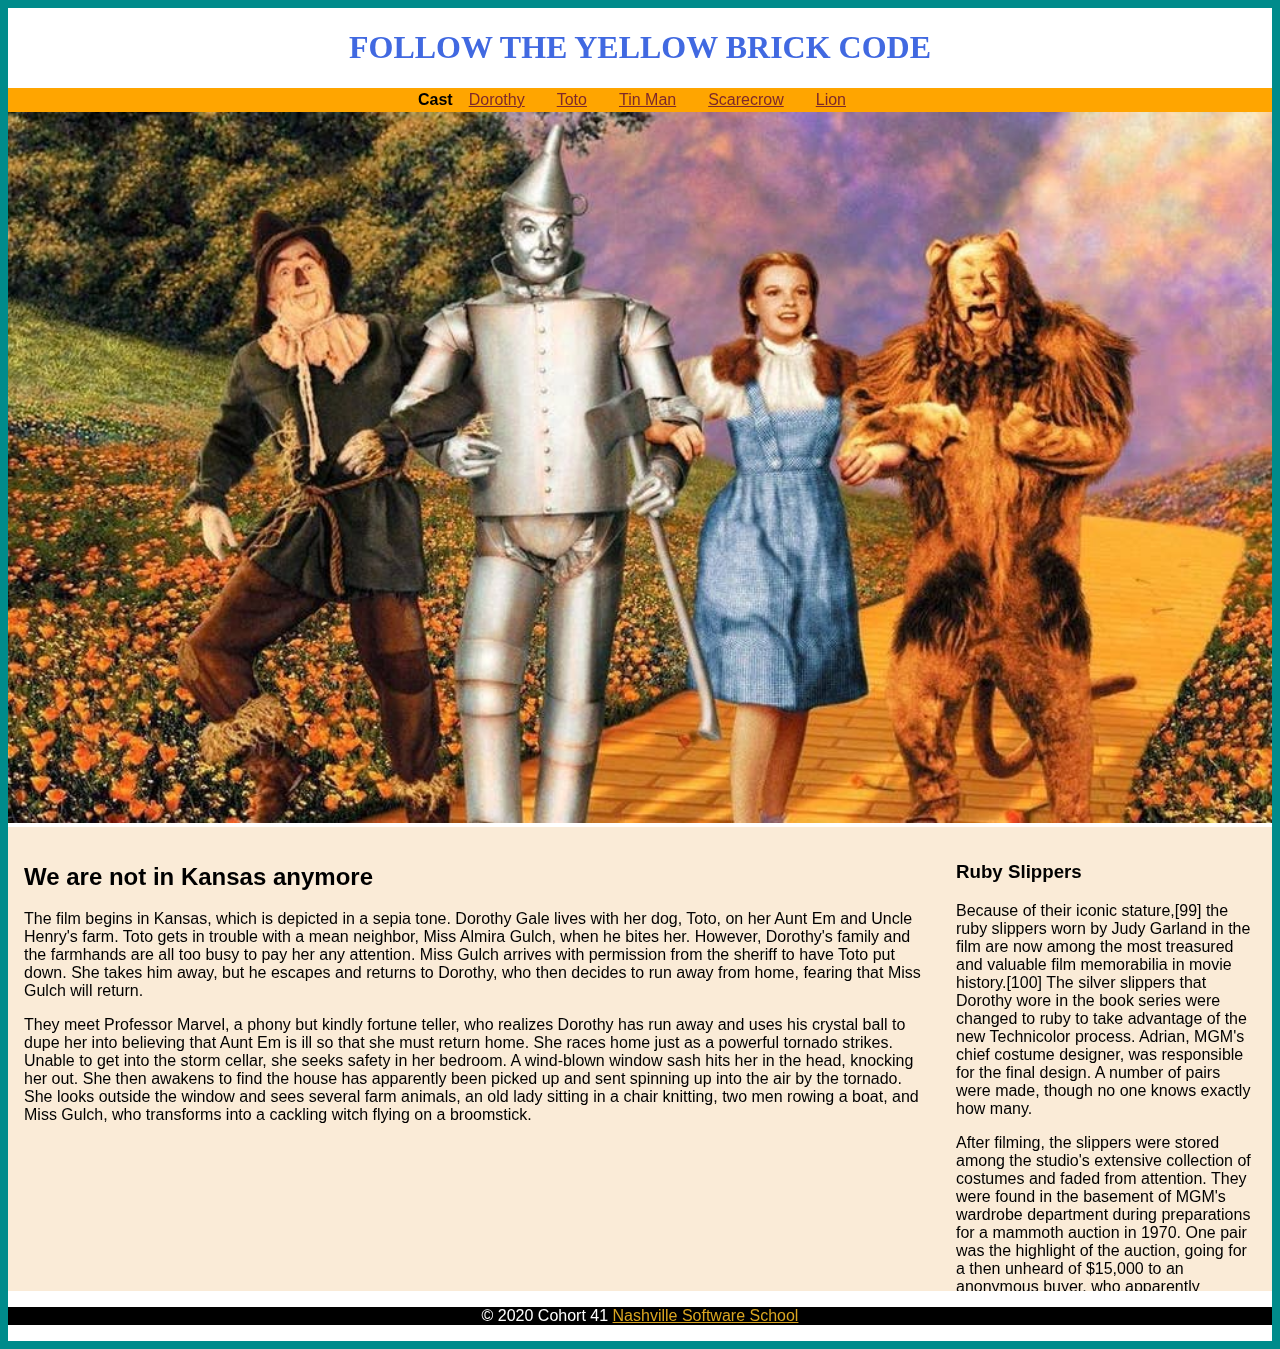
==== index.html @ f88a3844 "Added the initial files for wizard of oz" ====
<!DOCTYPE html>
<html lang="en">

<head>
    <meta charset="UTF-8">
    <meta name="viewport" content="width=device-width, initial-scale=1.0">
    <title>Wizard of Ozz</title>
    <link rel="stylesheet" type="text/css" href="css/main.css">
</head>

<body>
    <!-- beginning of wrapper -->
    <div class="wrapper">
        <header>
            <h1>Follow The Yellow Brick Code</h1>
            <nav>
                <div><strong>Cast</strong></div>
                <div><a href="#">Dorothy</a></div>
                <div><a href="#">Toto</a></div>
                <div><a href="#">Tin Man</a></div>
                <div><a href="#">Scarecrow</a></div>
                <div><a href="#">Lion</a></div>
            </nav>

            <div>
                <img class="img-hero" src="images/oz.jpg" alt="The Wizard of Oz">
            </div>
        </header>

        <div class="flex-container">
            <main>
                <h2>We are not in Kansas anymore</h2>
                <p>The film begins in Kansas, which is depicted in a sepia tone. Dorothy Gale lives with her dog, Toto,
                    on her Aunt Em and Uncle Henry's farm. Toto gets in trouble with a mean neighbor, Miss Almira Gulch,
                    when he bites her. However, Dorothy's family and the farmhands are all too busy to pay her any
                    attention. Miss Gulch arrives with permission from the sheriff to have Toto put down. She takes him
                    away, but he escapes and returns to Dorothy, who then decides to run away from home, fearing that
                    Miss Gulch will return.</p>

                <p>They meet Professor Marvel, a phony but kindly fortune teller, who realizes Dorothy has run away and
                    uses his crystal ball to dupe her into believing that Aunt Em is ill so that she must return home.
                    She races home just as a powerful tornado strikes. Unable to get into the storm cellar, she seeks
                    safety in her bedroom. A wind-blown window sash hits her in the head, knocking her out. She then
                    awakens to find the house has apparently been picked up and sent spinning up into the air by the
                    tornado. She looks outside the window and sees several farm animals, an old lady sitting in a chair
                    knitting, two men rowing a boat, and Miss Gulch, who transforms into a cackling witch flying on a
                    broomstick.</p>
            </main>
            <aside>
                <article>
                    <h3>Ruby Slippers</h3>
                    <p>Because of their iconic stature,[99] the ruby slippers worn by Judy Garland in the film are now
                        among the most treasured and valuable film memorabilia in movie history.[100] The silver
                        slippers that Dorothy wore in the book series were changed to ruby to take advantage of the new
                        Technicolor process. Adrian, MGM's chief costume designer, was responsible for the final design.
                        A number of pairs were made, though no one knows exactly how many.</p>

                    <p>After filming, the slippers were stored among the studio's extensive collection of costumes and
                        faded from attention. They were found in the basement of MGM's wardrobe department during
                        preparations for a mammoth auction in 1970. One pair was the highlight of the auction, going for
                        a then unheard of $15,000 to an anonymous buyer, who apparently donated them to the Smithsonian
                        Institution in 1979. Four other pairs are known to exist; one sold for $666,000 at auction in
                        2000. A pair was stolen from the Judy Garland Museum in Grand Rapids, Minnesota and remains
                        missing.[101]</p>

                    <p>Another, differently styled pair not used in the film was sold at auction with the rest of her
                        collections by owner actress Debbie Reynolds for $510,000 (not including the buyer's premium) in
                        June 2011.[102]</p>
                </article>
            </aside>
        </div>

        <footer>
            <p>
                &copy; 2020 Cohort 41 <a href="http://nashvillesoftwareschool.com">Nashville Software School</a>
            </p>
        </footer>
        <!-- end of wrapper -->
    </div>

</body>

</html>
---- css/main.css ----
*, *:before, *:after {
	box-sizing: border-box;
}

html {
	font-family: Arial, Helvetica, sans-serif;
}

body {
	background-color: darkcyan;
}

nav {
	background-color: orange;
	display: flex;
	width: 100%;
	justify-content: center;
	font-family: Arial, Helvetica, sans-serif;
	padding: .2em;
	
}

nav a {
	color: #7E2929;
	margin: .2em 1em 0px 1em;
}

nav a:hover {
	color: white;
}

.wrapper {
    background-color: #ffffff;
    overflow:scroll;
}

h1 {
	text-transform: uppercase;
	text-align: center;
	color: rgba(65, 105, 225);
	font-family: Georgia, 'Times New Roman', Times, serif;
}

.flex-container {
	display: flex;
	width: 100%;
    background-color: #FAEBD7;
    overflow: scroll;
    height: 29em;
}

.img-hero {
	width: 100%;
	height: auto;
	overflow: hidden;
}

main {
	flex: 3;
	margin: 1em;
}

aside {
	flex: 1;
    margin: 1em;
}

footer {
	background-color: black;
	color: white;
	text-align: center;
}

footer a {
	color: goldenrod;
}
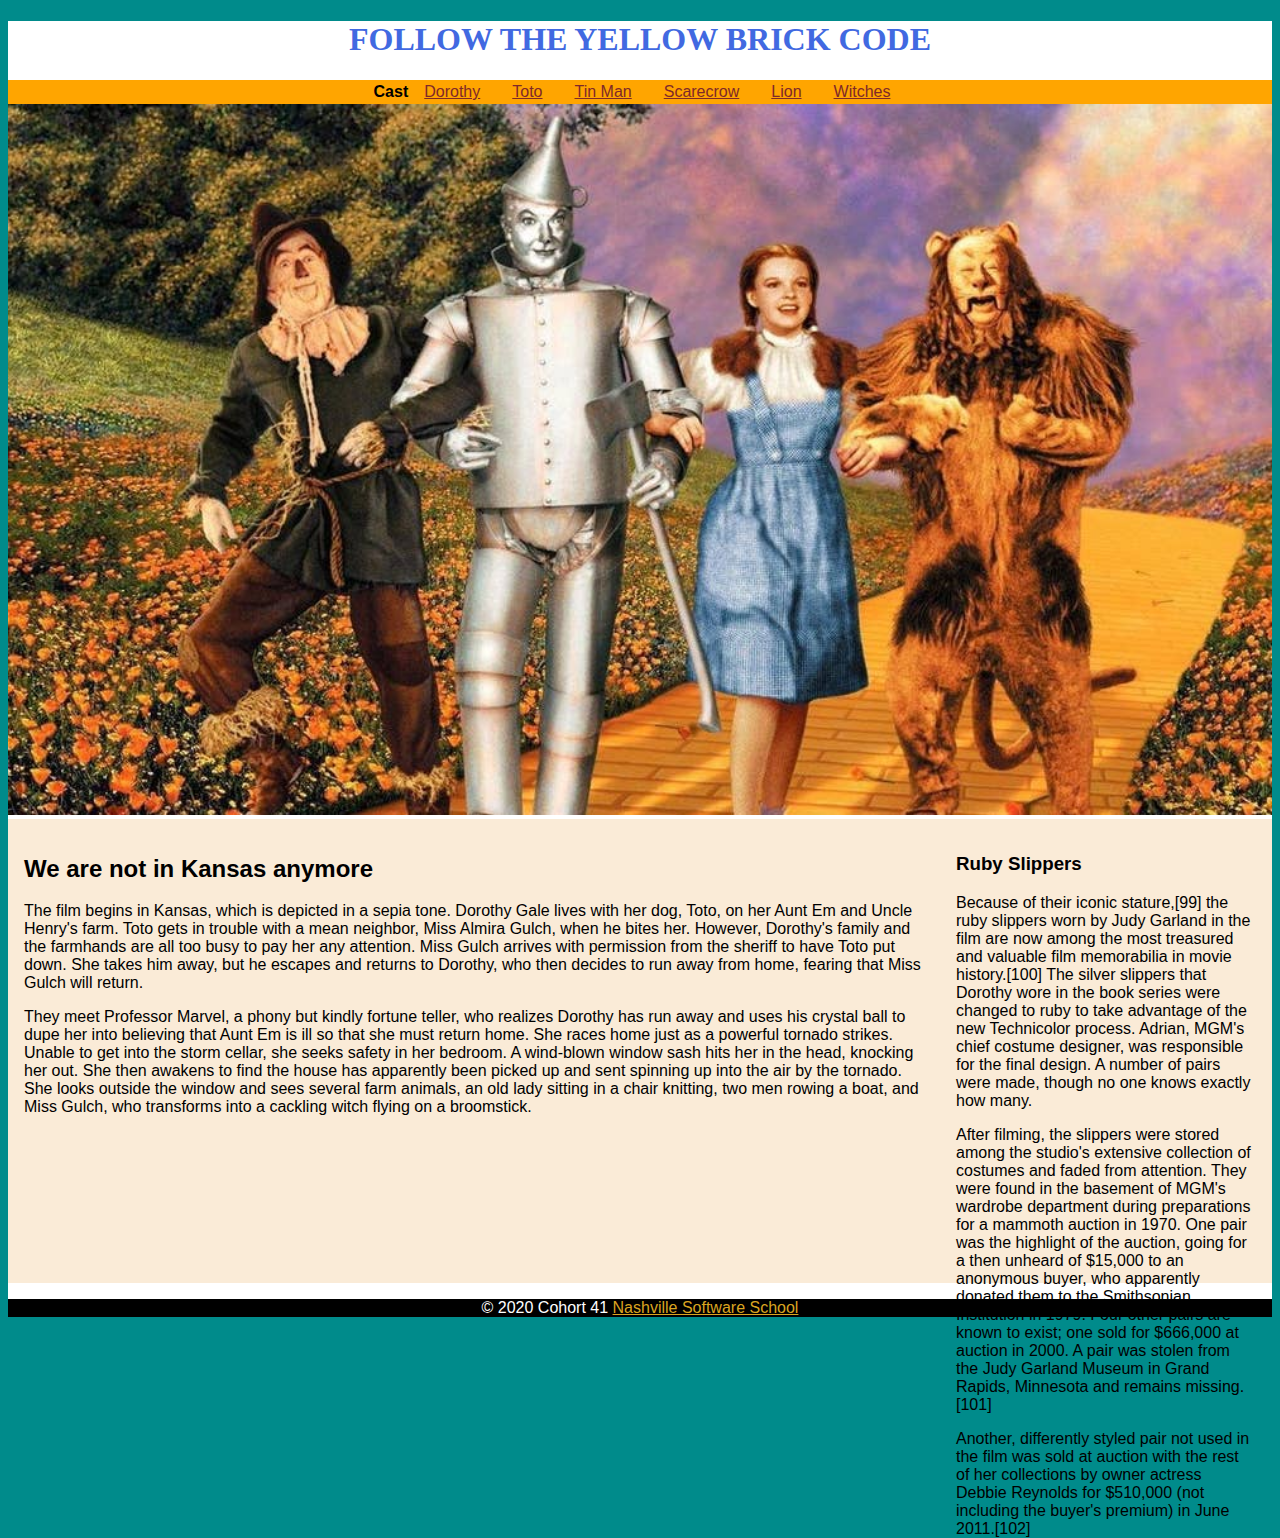
==== commit a9fc5814: "Added pictures and other content for the witches" ====
--- a/index.html
+++ b/index.html
@@ -20,6 +20,7 @@
                 <div><a href="#">Tin Man</a></div>
                 <div><a href="#">Scarecrow</a></div>
                 <div><a href="#">Lion</a></div>
+                <div><a href="witches.html">Witches</a></div>
             </nav>
 
             <div>
--- a/css/main.css
+++ b/css/main.css
@@ -31,7 +31,6 @@
 
 .wrapper {
     background-color: #ffffff;
-    overflow:scroll;
 }
 
 h1 {
@@ -45,8 +44,18 @@
 	display: flex;
 	width: 100%;
     background-color: #FAEBD7;
-    overflow: scroll;
     height: 29em;
+}
+
+.flex-item {
+	background:pink;
+	flex: 1;
+	margin: 1em;
+}
+
+.section-item {
+	margin: 0 auto;
+	width: 100%;
 }
 
 .img-hero {
